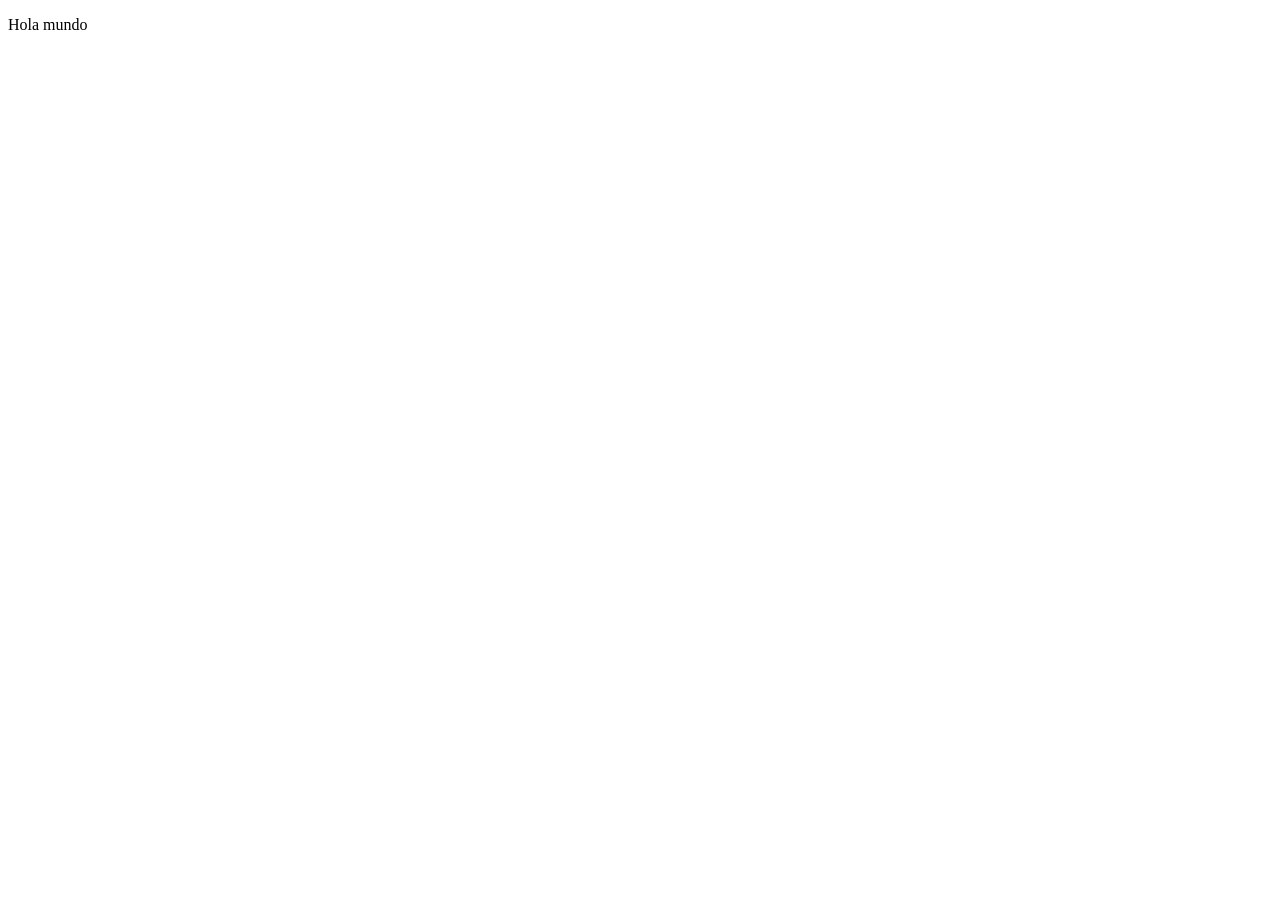
==== index.html @ a55aa566 "Header "hola mundo"" ====
<!DOCTYPE html>
<html lang="en">
<head>
    <meta charset="UTF-8">
    <meta name="viewport" content="width=device-width, initial-scale=1.0">
    <title>Document</title>
</head>
<body>
    <header>
        <p>Hola mundo</p>
    </header>
</body>
</html>
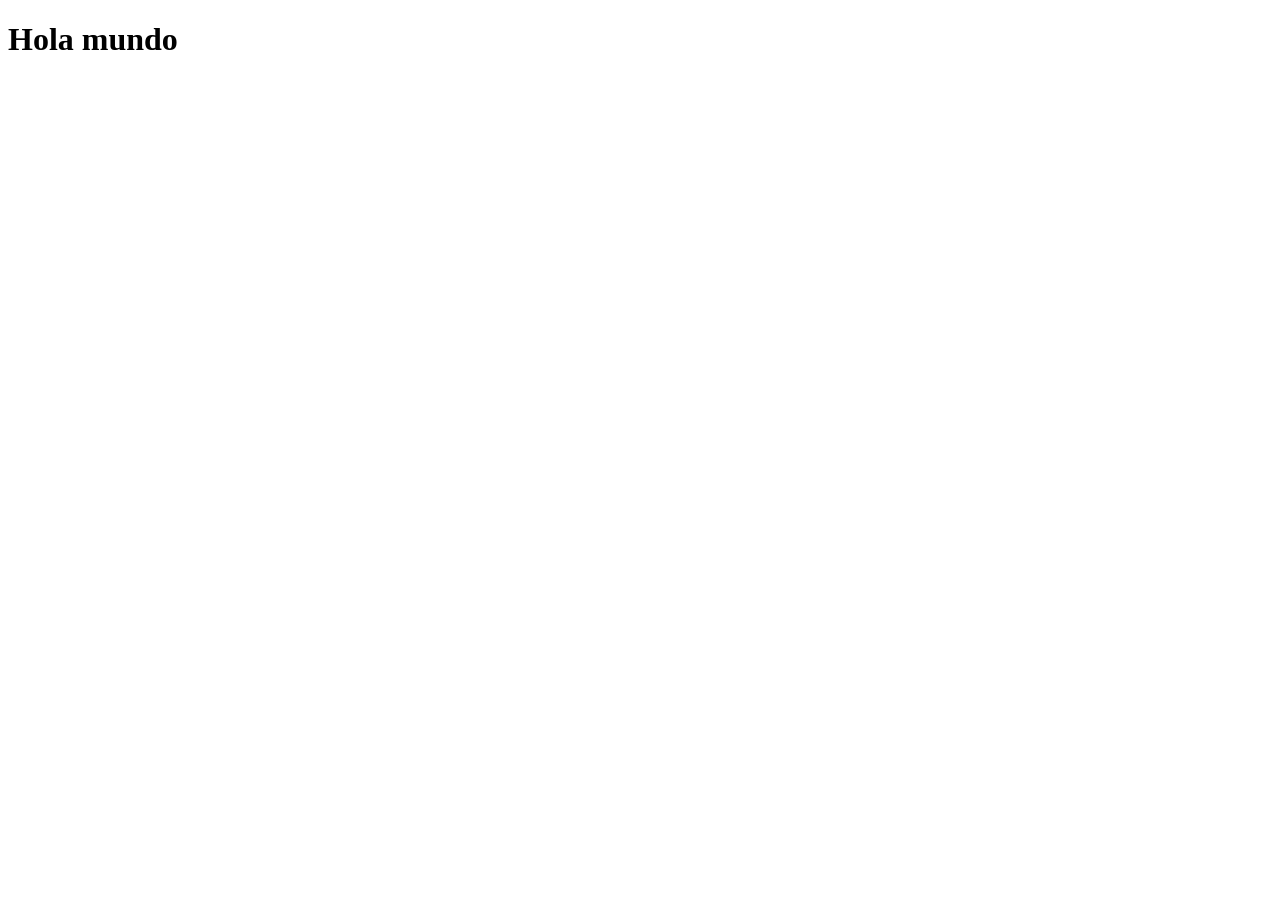
==== commit 742e0c51: "h1" ====
--- a/index.html
+++ b/index.html
@@ -7,7 +7,7 @@
 </head>
 <body>
     <header>
-        <p>Hola mundo</p>
+        <h1>Hola mundo</h1>
     </header>
 </body>
 </html>
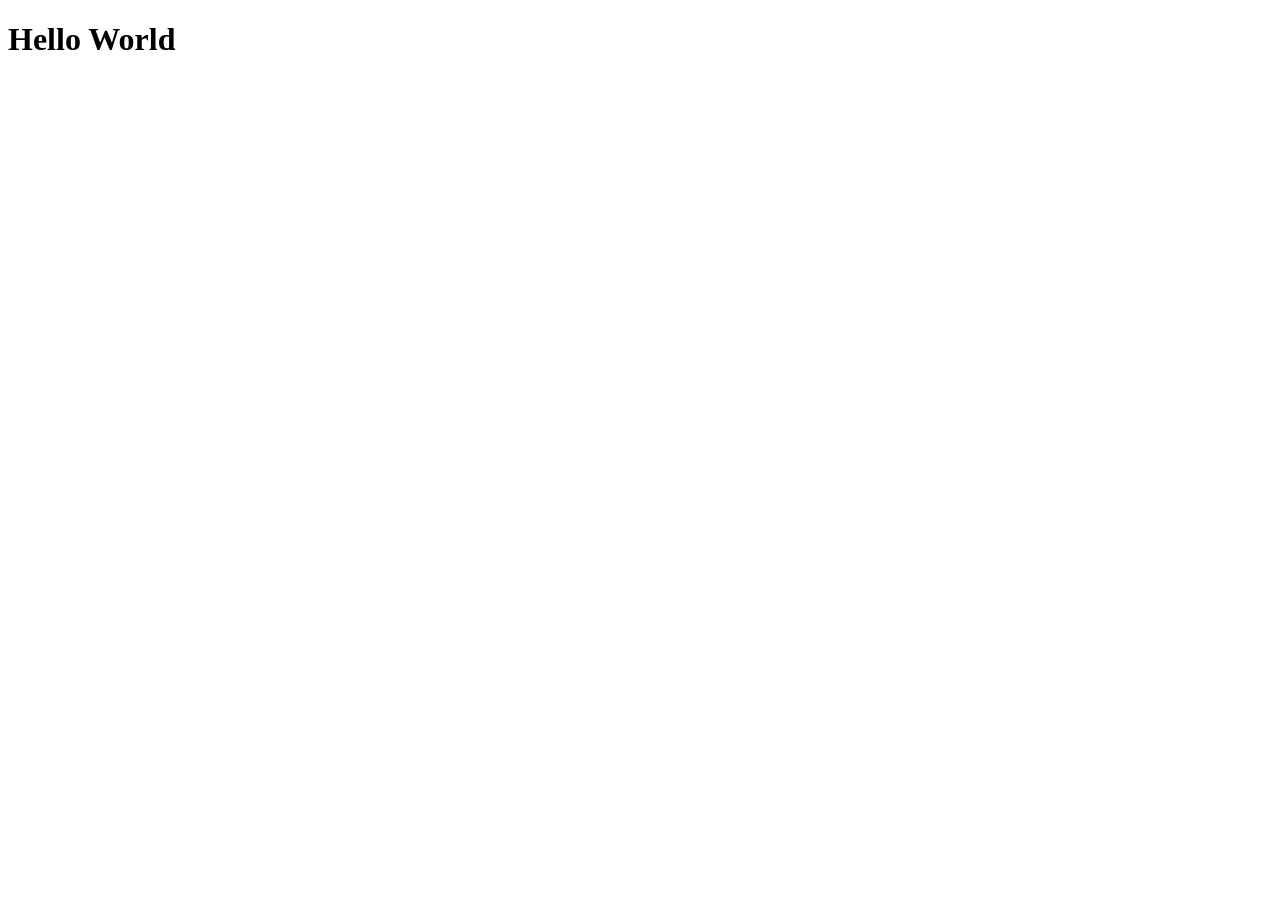
==== commit bded0746: "Cargue el Hello world" ====
--- a/index.html
+++ b/index.html
@@ -7,7 +7,7 @@
 </head>
 <body>
     <header>
-        <h1>Hola mundo</h1>
+        <h1>Hello World</h1>
     </header>
 </body>
-</html>+</html>
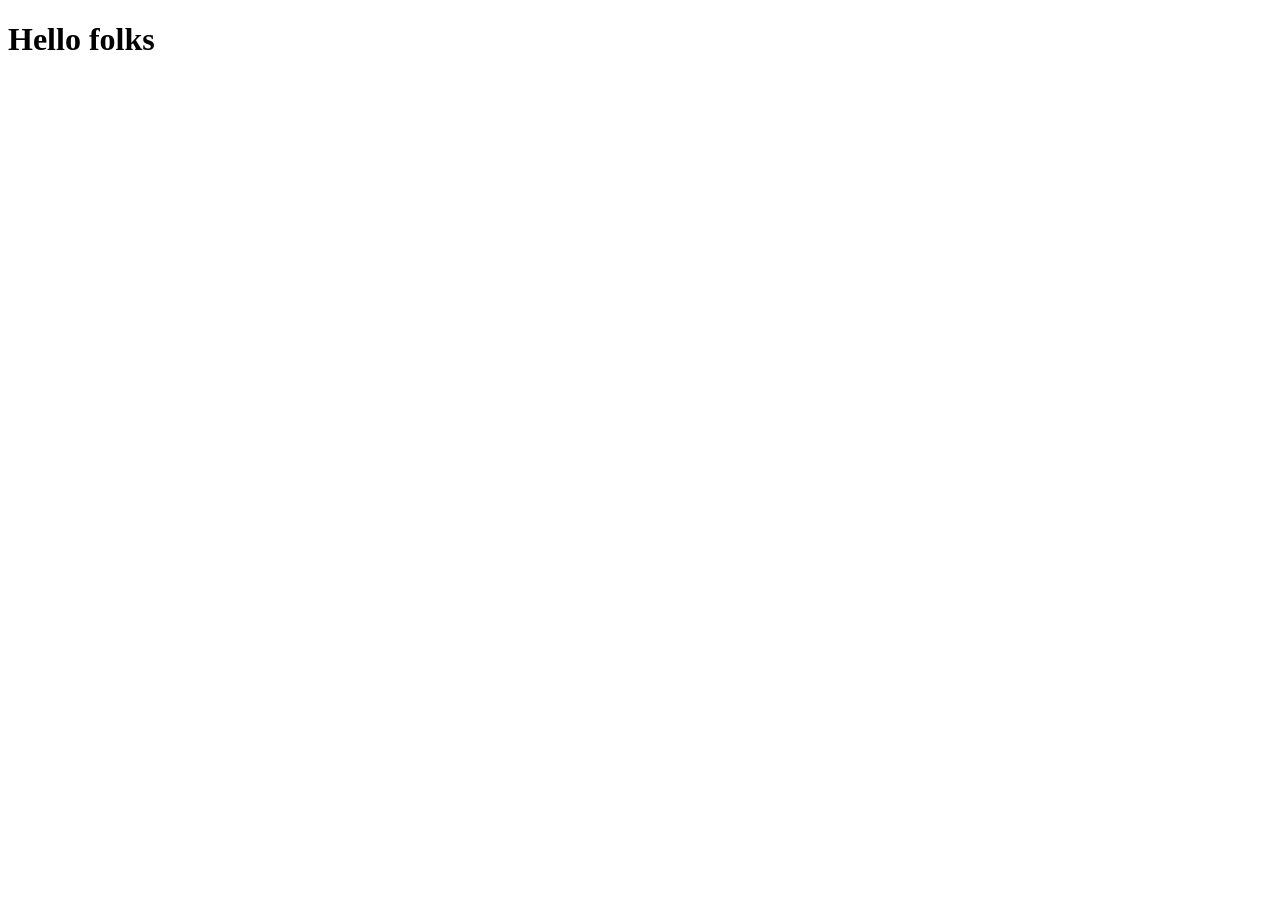
==== commit e2cff854: "world por folks" ====
--- a/index.html
+++ b/index.html
@@ -7,7 +7,7 @@
 </head>
 <body>
     <header>
-        <h1>Hello World</h1>
+        <h1>Hello folks</h1>
     </header>
 </body>
 </html>
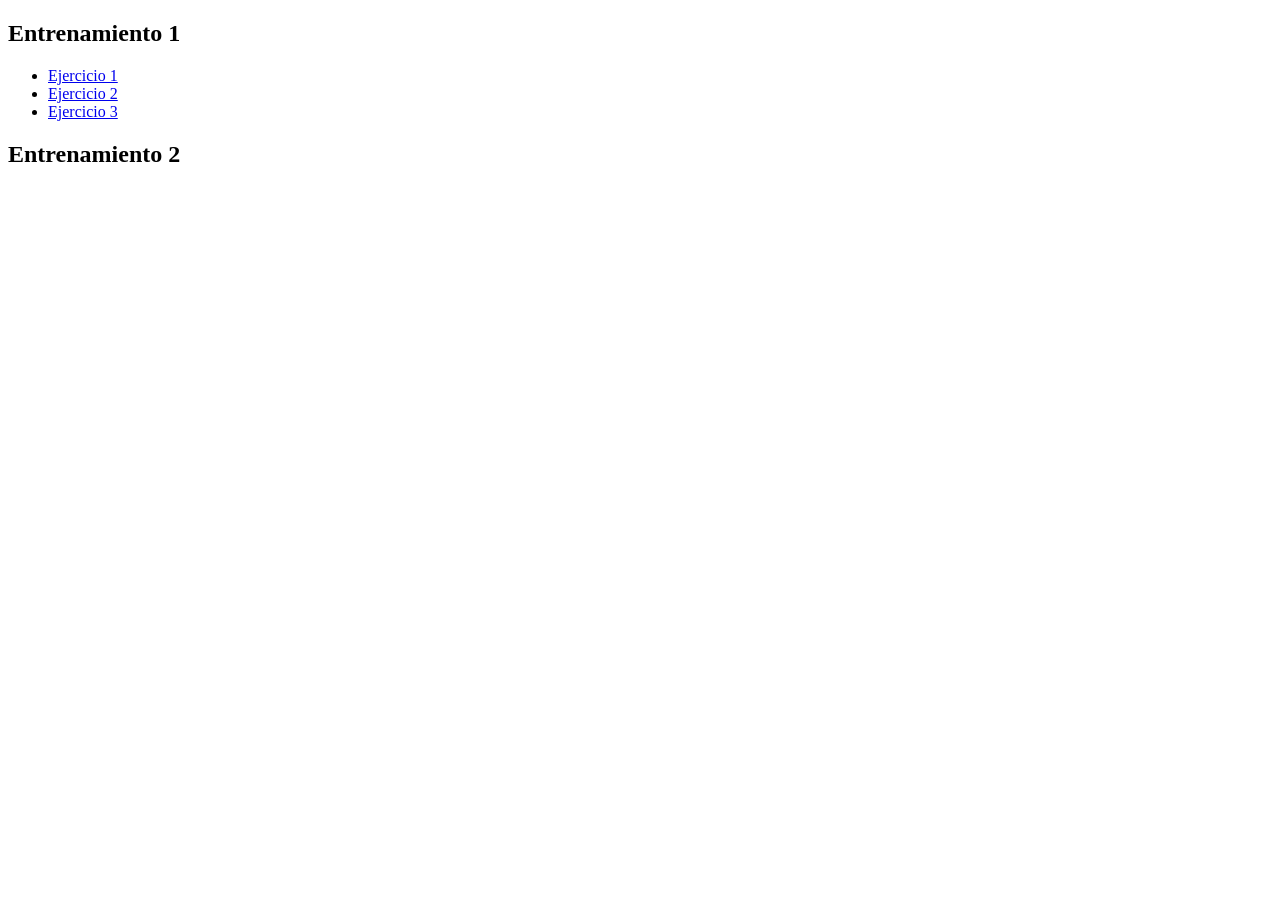
==== commit cc22f1e3: "entrenamiento 1" ====
--- a/index.html
+++ b/index.html
@@ -2,12 +2,20 @@
 <html lang="en">
 <head>
     <meta charset="UTF-8">
-    <meta name="viewport" content="width=device-width, initial-scale=1.0">
+    <meta name="viewport" content="width=<device-width>, initial-scale=1.0">
     <title>Document</title>
 </head>
 <body>
-    <header>
-        <h1>Hello folks</h1>
-    </header>
+    <h2>Entrenamiento 1</h2>
+    <ul>
+        <li><a href="Entrenamiento 1/Ejercicio 1/index.html">Ejercicio 1</a></li>
+        <li><a href="Entrenamiento 1/Ejercicio 2/index.html">Ejercicio 2</a></li>
+        <li><a href="Entrenamiento 1/Ejercicio 3/index.html">Ejercicio 3</a></li>
+    </ul>
+
+    <h2>Entrenamiento 2</h2>
+    <ul>
+
+    </ul>
 </body>
-</html>
+</html>
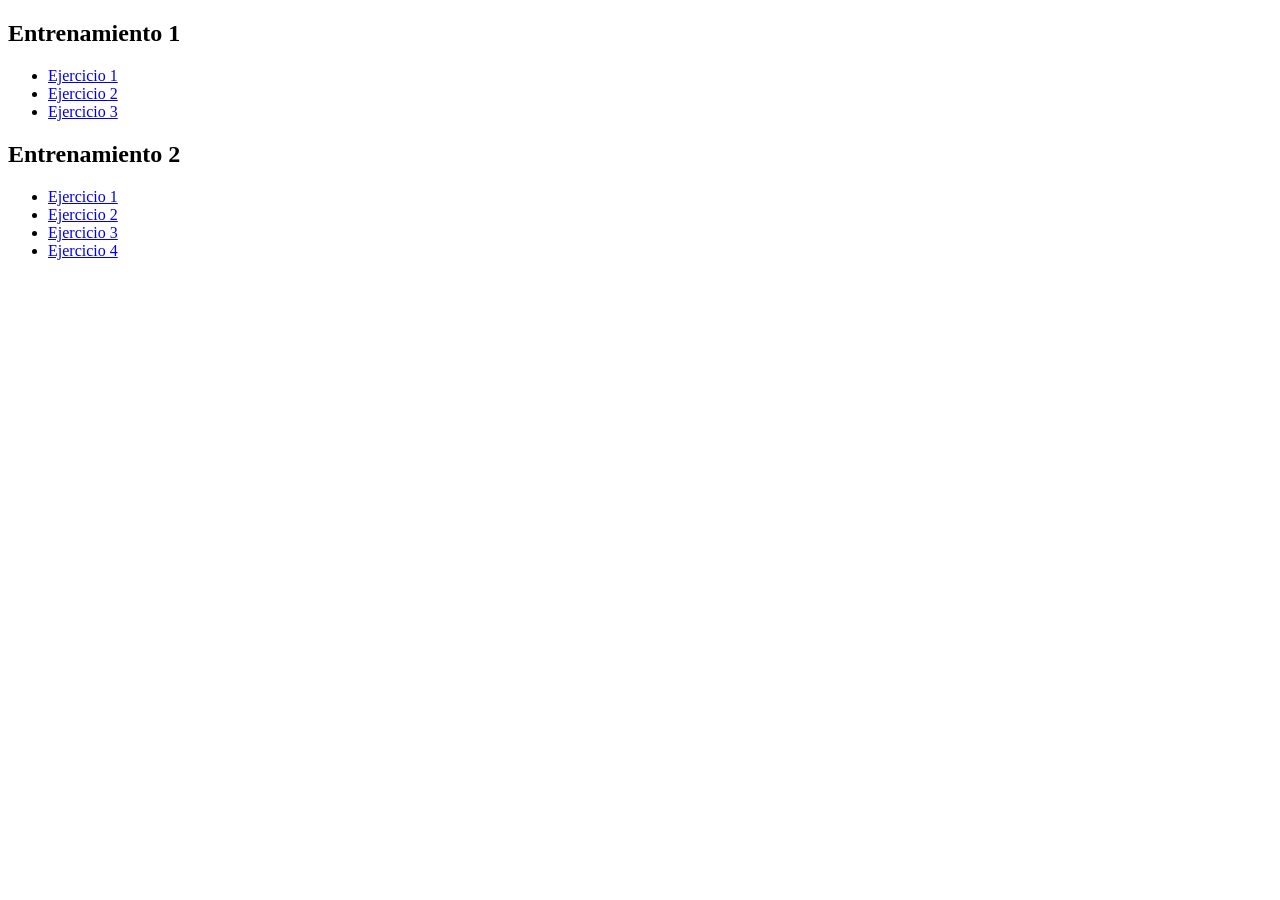
==== commit cc0d0dfd: "ul del entrenamiento 2" ====
--- a/index.html
+++ b/index.html
@@ -15,7 +15,10 @@
 
     <h2>Entrenamiento 2</h2>
     <ul>
-
+        <li><a href="Entrenamiento 2/modelo_01/modelo_01.html">Ejercicio 1</a></li>
+        <li><a href="Entrenamiento 2/modelo_02/modelo_02.html">Ejercicio 2</a></li>
+        <li><a href="Entrenamiento 2/modelo_03/modelo_03.html">Ejercicio 3</a></li>
+        <li><a href="Entrenamiento 2/modelo_04/modelo_04.html">Ejercicio 4</a></li>
     </ul>
 </body>
 </html>
